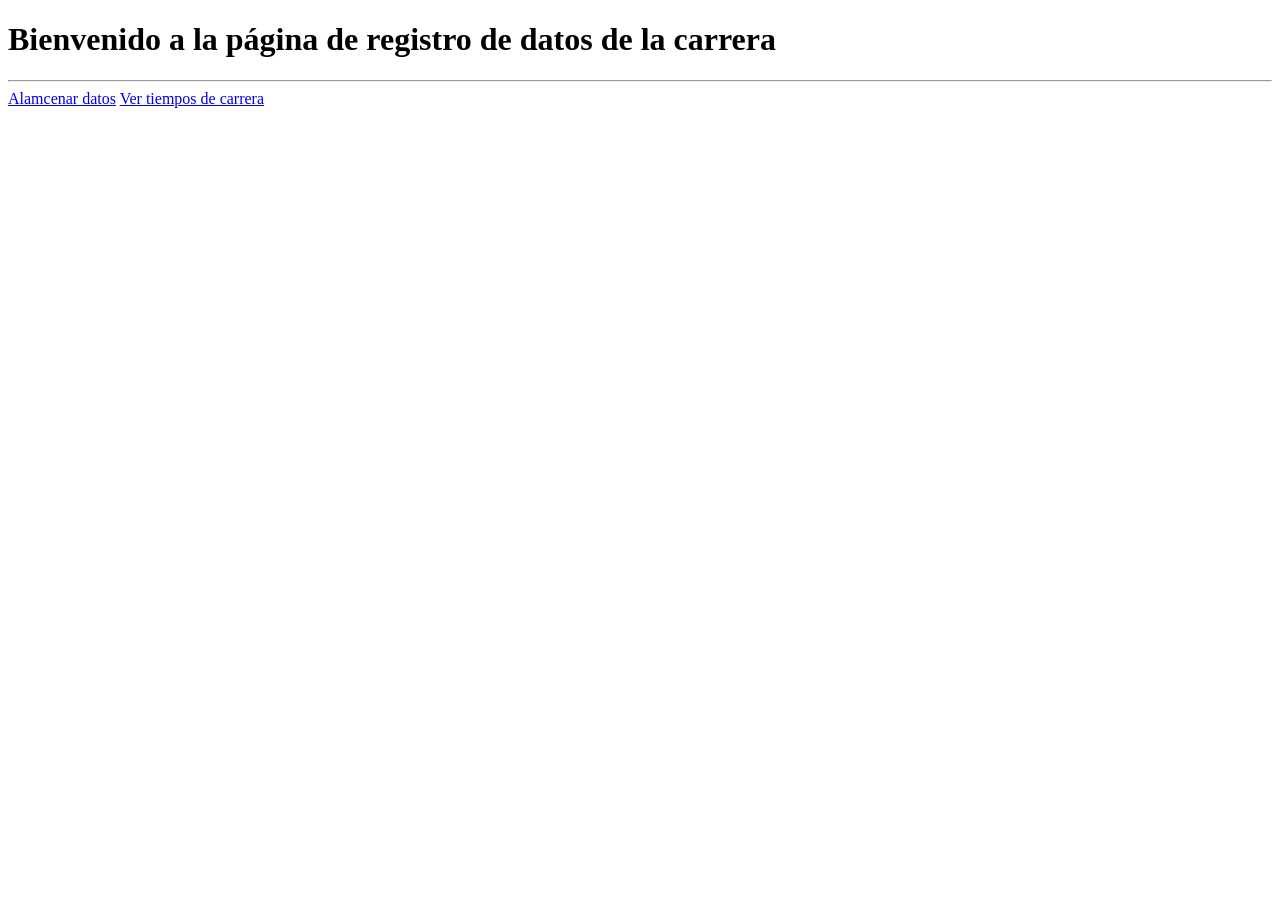
==== EjercicioAplicacion/index.html @ 396864c4 "cambios" ====
<!DOCTYPE html>
<html lang="en">
<head>
    <meta charset="UTF-8">
    <meta name="viewport" content="width=device-width, initial-scale=1.0">
    <title>Pagina sobre tiempos de carrera</title>
</head>
<body>
    <h1>Bienvenido a la página de registro de datos de la carrera</h1><hr>
        <nav>
            <a href="Almacenardatos.php">Alamcenar datos</a>
            <a href="Verdatos.php">Ver tiempos de carrera</a>
        </nav>
</body>
</html>
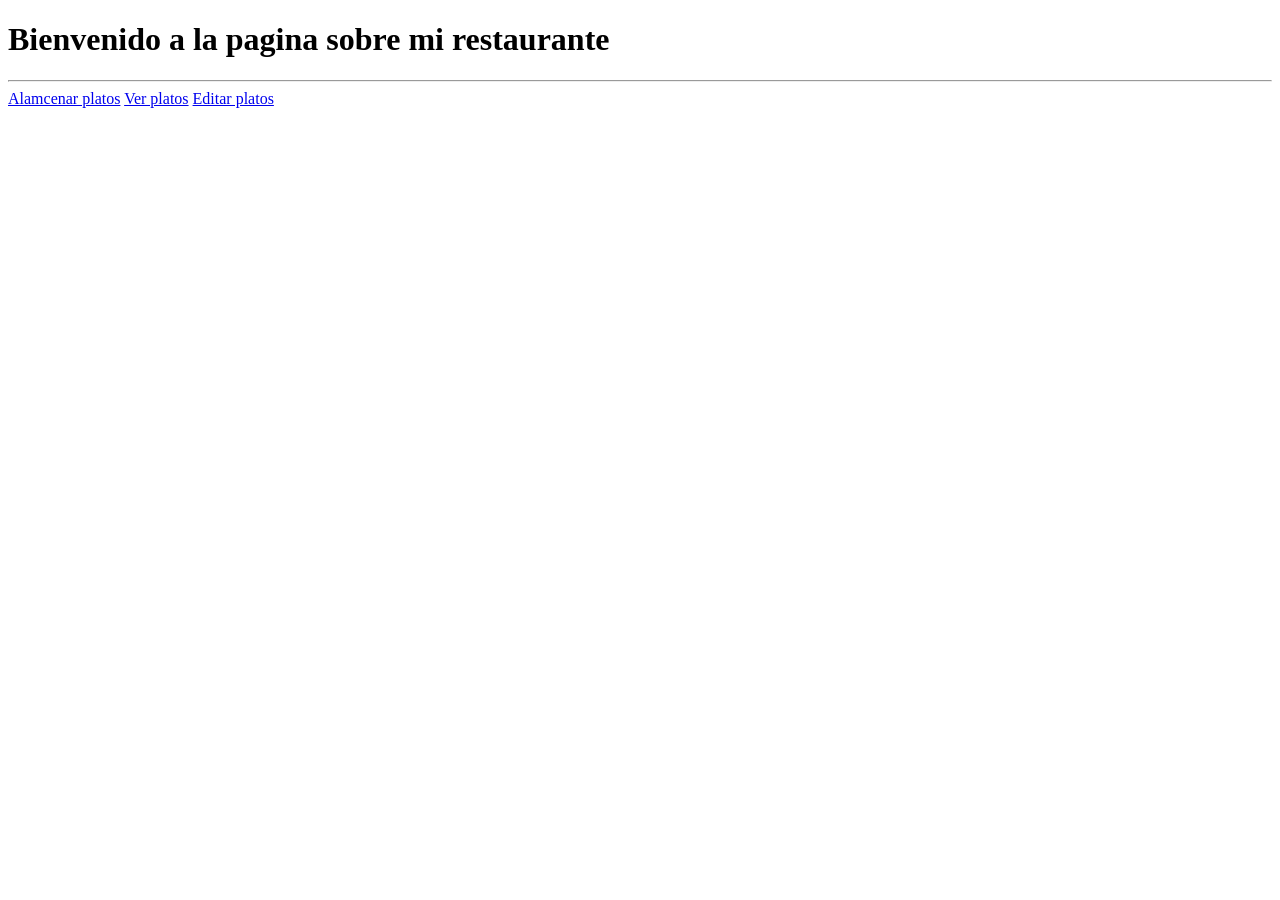
==== commit fac3c502: "Cambios nuevos" ====
--- a/EjercicioAplicacion/index.html
+++ b/EjercicioAplicacion/index.html
@@ -3,13 +3,14 @@
 <head>
     <meta charset="UTF-8">
     <meta name="viewport" content="width=device-width, initial-scale=1.0">
-    <title>Pagina sobre tiempos de carrera</title>
+    <title>Mi restaurante</title>
 </head>
 <body>
-    <h1>Bienvenido a la página de registro de datos de la carrera</h1><hr>
+    <h1>Bienvenido a la pagina sobre mi restaurante</h1><hr>
         <nav>
-            <a href="Almacenardatos.php">Alamcenar datos</a>
-            <a href="Verdatos.php">Ver tiempos de carrera</a>
+            <a href="Almacenardatos.php">Alamcenar platos</a>
+            <a href="Verdatos.php">Ver platos</a>
+            <a href="Editar.php">Editar platos</a>
         </nav>
 </body>
 </html>
